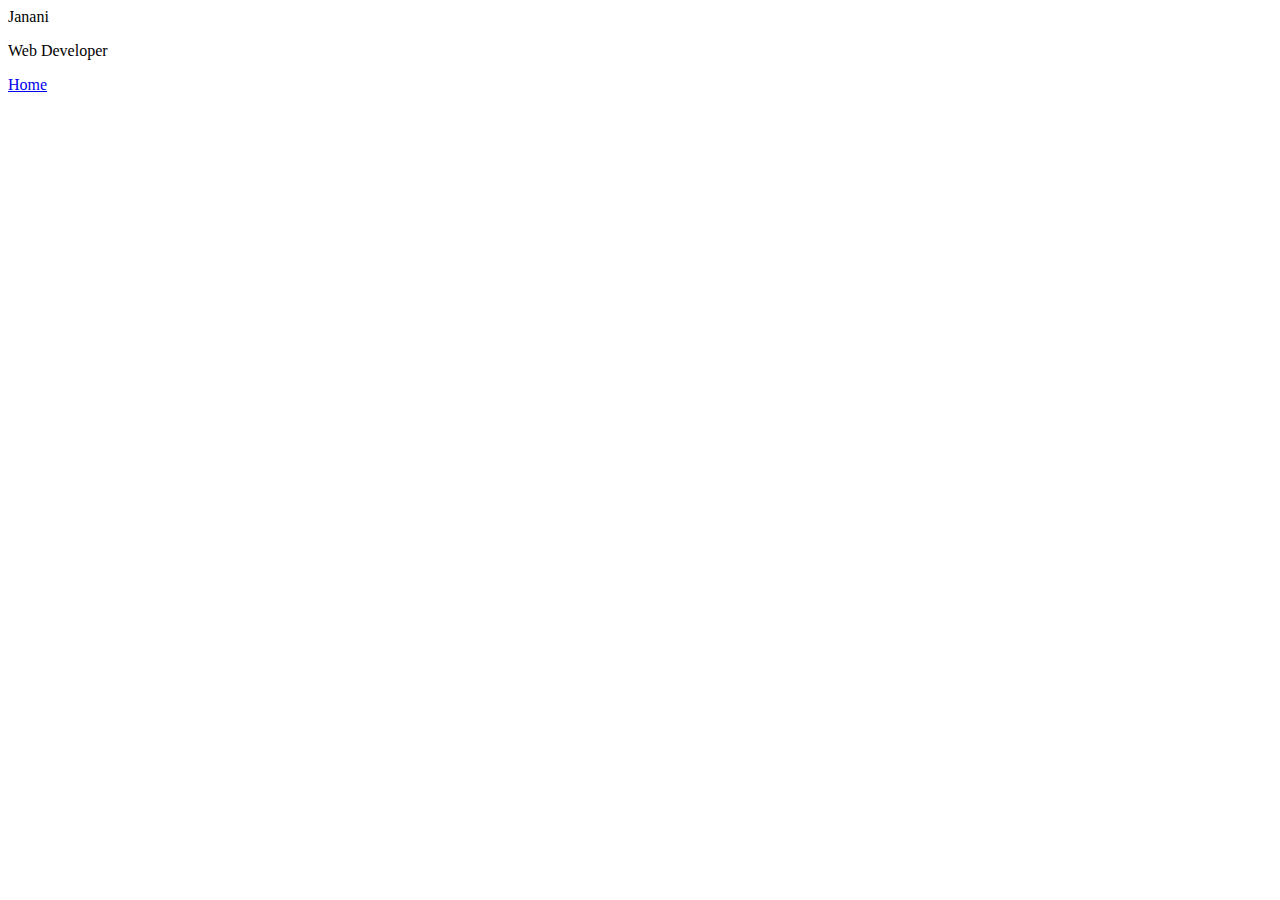
==== contact.html @ 91961a8f "first commit" ====
<!DOCTYPE html>
<html>
    <head> 
        <title>Janani</title>
    </head>

    <body>
        <div>
            <hi>Janani</hi>
            <p>Web Developer</p>
            <a href="file:///C:/Users/Lenovo/Desktop/portfolio/contact.html">Home</a>
        </div>
    </body>
</html>
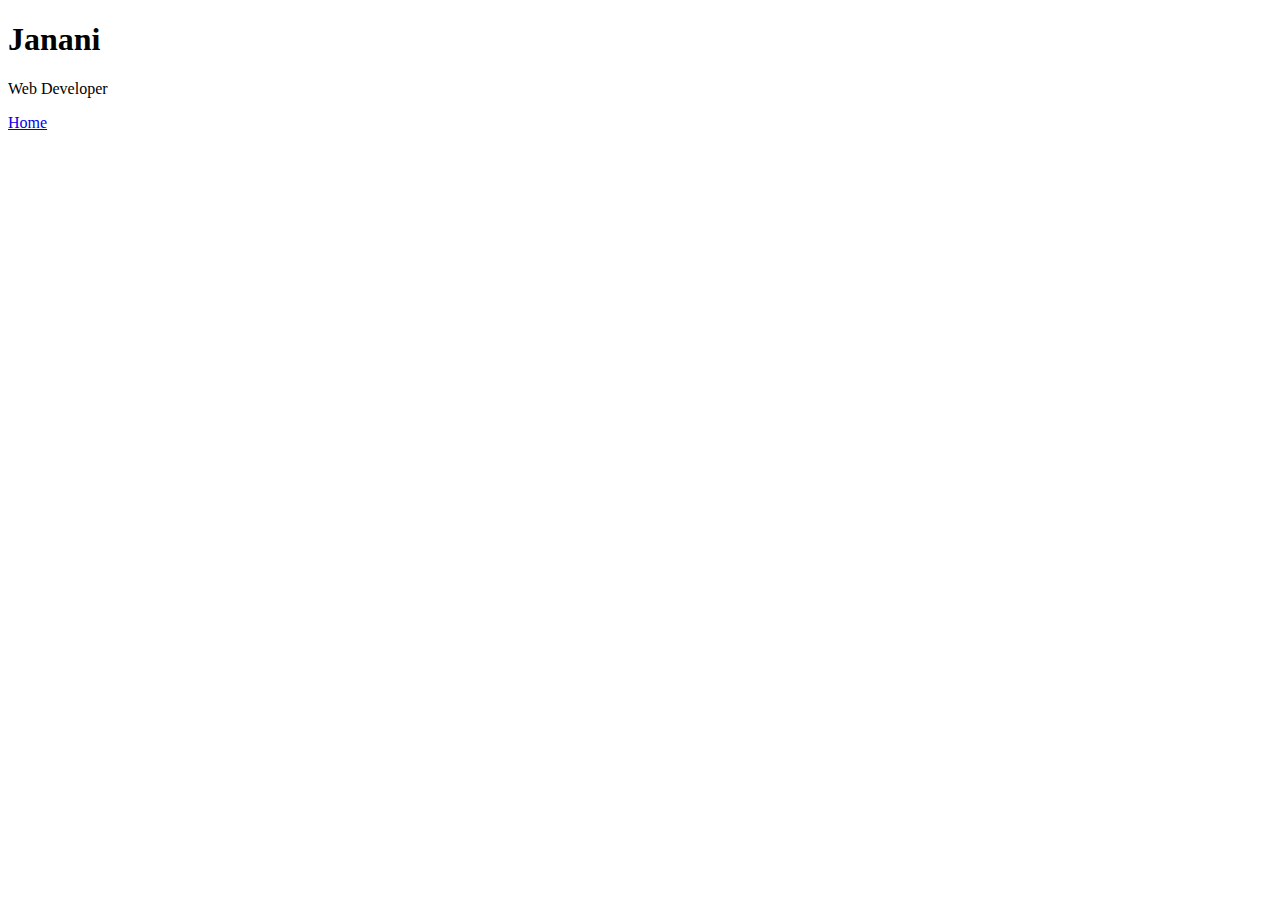
==== commit 0af861b8: "first commit" ====
--- a/contact.html
+++ b/contact.html
@@ -1,14 +1,14 @@
 <!DOCTYPE html>
 <html>
-    <head> 
-        <title>Janani</title>
-    </head>
+<head>
+    <title>contact</title>
+</head>
+<body>
+    <div>
+        <h1>Janani</h1>
+        <p>Web Developer</p>
+        <a href="index.html">Home</a>
+    </div>
 
-    <body>
-        <div>
-            <hi>Janani</hi>
-            <p>Web Developer</p>
-            <a href="file:///C:/Users/Lenovo/Desktop/portfolio/contact.html">Home</a>
-        </div>
-    </body>
+</body>
 </html>